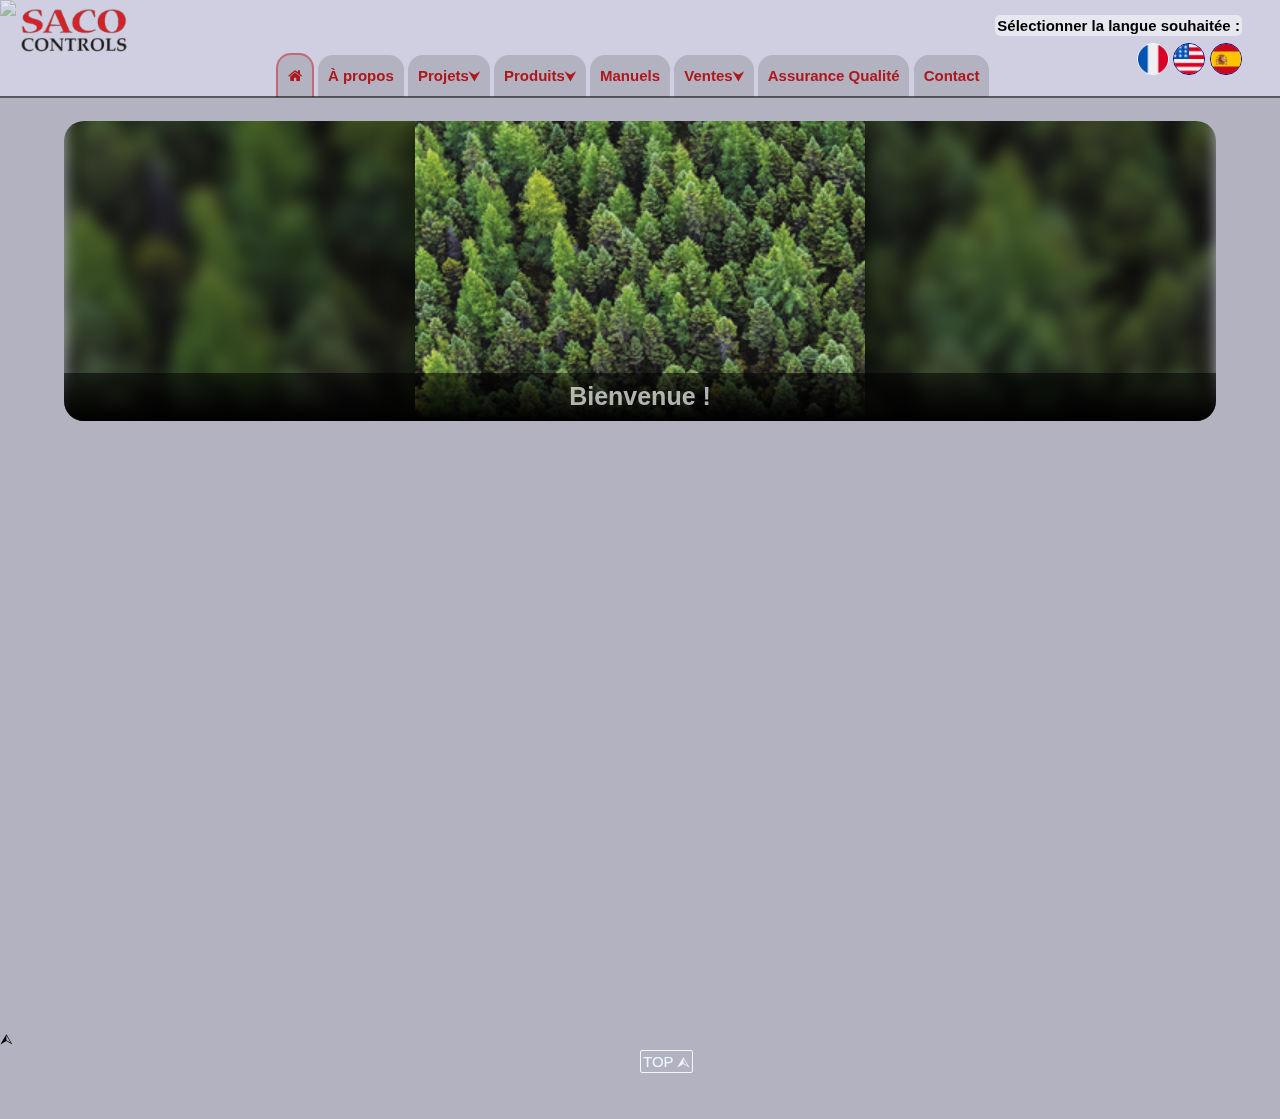
==== fr/index.html @ 44064167 "add" ====
<!DOCTYPE html>
<html>

<meta name="viewport" content="width=device-width, initial-scale=1">
<link rel="stylesheet" href="https://cdnjs.cloudflare.com/ajax/libs/font-awesome/4.7.0/css/font-awesome.min.css">
<link rel="stylesheet" href="https://www.w3schools.com/w3css/4/w3.css">

<link rel="stylesheet" href="/slideshow.css">
<script>
  var slide = new Array('/f1.jpg','/f2.jpg','/f3.jpg', '/f4.jpg' );
var numero = 0;
var strLienAOuvrir="/fr"
function ChangeSlide(sens) {

    numero = numero + sens;
    if (numero < 0)
        numero = slide.length - 1;
    if (numero > slide.length - 1)
        numero = 0;
        document.getElementById("slide").src = slide[numero];
        document.getElementById("slide2").src = slide[numero];

switch (numero) {
      case 1:
      document.getElementById("t1").innerText = 'A propos';
      document.getElementById("test").style.visibility = "visible";
      strLienAOuvrir="/fr/apropos";

        break;
        case 2:
      document.getElementById("t1").innerText = 'Produits'
      document.getElementById("test").style.visibility = "hidden";
      strLienAOuvrir="/fr/produits";


        break;
        case 3:
      document.getElementById("t1").innerText = 'Projets'
      strLienAOuvrir="/fr/projets";

        break;
        case 4:
      document.getElementById("t1").innerText = 'Bienvenue !'
  strLienAOuvrir="/fr";
        break;    

    
      default:
      document.getElementById("t1").innerText = 'Bienvenue !'
      strLienAOuvrir="/fr";


        break;}}
         
setInterval("ChangeSlide(1)", 15000);

</script>
<style>
#rt-logo {background: url(sacologo2new2.png) 50% 0 no-repeat !important;}

.dropbtn {
  display:inline-block;
    padding:10px;
    text-decoration: none;
    background: none;
    border: none;
    font-family: Arial, Helvetica, sans-serif;
    border-radius: 15px 15px 0px 0px;
color: #ae171c;
    border-radius: 15px 15px 0px 0px;
background: #5959593e;
}

ul.dots li {
    background-image: url(../images/overlays/light/dots.png);
}

.dropdown {
  position: relative;
  display: inline-block;
}

.dropdown-content {
  display: none;
  position: absolute;
  background-color: #00000099;
  border-radius: 0 20px 20px 20px;
  min-width: fit-content;
  box-shadow: 0px 8px 16px 0px lightblue;
  z-index: 1;
  
}

.fondimage{
  filter: blur(8px), brightness(70%);
  -webkit-filter:  blur(8px) brightness(60%);
}

.dropdown-content a:hover {}

.dropdown:hover .dropdown-content {display: block;}

.dropdown:hover .dropbtn {color:whitesmoke ;

text-shadow: 1px 1px #000080;   
border-radius: 15px 15px 0px 0px;
background: #01010180;}

body {
  font-family:Arial, Helvetica, sans-serif;
}

.noselect { 
       -webkit-touch-callout: none;
       -webkit-user-select: none;
       -khtml-user-select: none;
       -moz-user-select: none;
       -ms-user-select: none;
        user-select: none;
    } 


    .fullDiv {
    height:auto;
    width: 100%;
  left: 0;
    position: absolute;
    border-top: 2px #00000080 solid;
}

.nav{
    list-style:none;
    margin-left: 10%;
    margin-right: 10%;
    padding:0;
    text-align:center;
}
.nav li{
    display:inline;

}
.navv{
  display: none;
}
.nav a{
    display:inline-block;
    padding:10px;
    text-decoration: none;
    color: #ae171c;
    border-radius: 15px 15px 0px 0px;
background: #5959593e;
}

img {
  display: block;
  margin-left: auto;
  margin-right: auto;
}

.nav a:hover {
    color: aliceblue;
    text-shadow: 1px 1px #000080;   
border-radius: 15px 15px 0px 0px;
background: #01010180}

  .active a{
    border-top: 2px #D0232A80 solid; border-left: 2px #D0232A80 solid; border-right: 2px #D0232A80 solid;
  }
.none a{
  background: none;
}
  .none a:hover {
  color: lightyellow;
  text-shadow: none;   
  background: rgb(0,0,0);
background: radial-gradient(circle, rgba(0,0,0,0) 40%, #D0232A80 100%);
   border-radius: 15px;

}
@media screen and (max-width: 600px) {
  .topnav a:not(:first-child) {display: none;}
  .topnav a.icon {
    float: right;
    display: block;
  }
}

.dropdown-content a {
  color: whitesmoke;
  padding: 12px 16px;
  text-decoration: none;
  display: block;
  margin: 5px;
  min-width:250px;
}

@media screen and (max-width: 919px) {
  .nav1{
    display: none;
  }
  .nav2{
    display: block;
  }
}
mark {
  background-color: #ffffff80;
  color: black;
  border-radius: 5px;
  padding:2px ;
}

</style>

<head >
  <title>Saco Controls Inc.</title>
  <link rel="icon" type="image/x-icon" href="/favicon.png">

   <!-- <video autoplay muted loop speed="0.5" style="z-index: -1; filter:opacity(50%); position: fixed;  left: 0; top: 0; margin: 0; padding: 0; min-width: 100%; min-height: 100%; overflow:hidden;" id="myVideo">
    <source src="/bienvenuec.mp4" type="video/mp4">
    Your browser does not support HTML5 video.
  </video>--> 
  <IMG SRC="/bienvenue.gif" style="z-index: -1; filter:opacity(50%); position: fixed;  left: 0; top: 0; margin: 0; padding: 0; min-width: 100%; min-height: 100%; overflow:hidden;">
    <a href="/fr"><img src="/sacologo2new1.png" alt="Girl in a jacket" width="10%" height="10%" style="float: left ; padding-left: 20px; margin-top: -10px;padding-bottom: 5px;" class="noselect" >  </a>
      <div class="noselect">
     
        <p class="noselect" style="text-align: right; color: black; font-weight: bolder; padding-right: 2%;"><mark>Sélectionner la langue souhaitée :</mark>&nbsp; &nbsp;</p>
        <div  style="display: block; padding-right: 3%; margin: auto; margin-top: -10px; margin-bottom: 0px; float: right; ">
      <a href="/fr" style="display: inline-block; border: 0.5px solid white; border-radius: 100%"><img src="/fr.png" title="Francais"  width="30px" height="30px" >  </a>
        <a href="/en" style="display: inline-block; border: 0.5px solid darkblue; border-radius: 100%"><img src="/en.png" title="English" width="30px" height="30px"  >  </a>
<a href="/es" style="display: inline-block; border: 0.5px solid darkblue; border-radius: 100%"><img src="/es.png" title="Español" width="30px" height="30px"  >  </a>
  </div>
      </div>     
      
    


<div id="Topnav">
  
    <ul class="nav nav1 noselect" style="font-weight:bolder;">
        <li class="active" ><a href="/fr"><i class="fa fa-home"></i></a></li>
        <li ><a href="Apropos" >À propos</a></li>

        <li>
          <div class="dropdown" style="font-family: FreeMono, monospace, sans-serif;">
            <button class="dropbtn " style=" font-size: inherit; font-weight:inherit ;">Projets<span style="font-size: small;">&#11167;</span></button>
            <div class="dropdown-content none box">
              <a href="#">Introduction</a>
              <a href="#">Hydro Power Mosaic Panel</a>
              <a href="#">MMP Traitement de l'eau</a>
              <a href="#">Marine Applications</a>
            </div>
          </div>
         </li>
         <li>
          <div class="dropdown" style="font-family: FreeMono, monospace, sans-serif;">
            <button class="dropbtn" style=" font-size: inherit; font-weight:inherit; ">Produits<span style="font-size: small;">&#11167;</span></button>
            <div class="dropdown-content none box">
              <a href="#">Commutateurs de contrôle</a>
              <a href="#">DEL</a>
              <a href="#">Mosaic Tile</a>
              <a href="#"> Mètres </a>
              <a href="#"> Câblages </a>
              <a href="#"> Systèmes d'alarme </a>
              <a href="#"> Panneaux de contrôle </a>
              <a href="#"> Afficheurs </a>
              <a href="#"> Gravure </a>
              <a href="#"> Grille sur mesure </a>

            </div>
          </div>
         </li>
        <li><a href="#about">Manuels</a></li>
        <li>
          <div class="dropdown" style="font-family: FreeMono, monospace, sans-serif;">
            <button class="dropbtn " style=" font-size: inherit; font-weight:inherit;">Ventes<span style="font-size: small;">&#11167;</span></button>
            <div class="dropdown-content none box">
              <a href="#">DDS</a>
              
            </div>
          </div>
         </li>        <li><a href="#about">Assurance Qualité</a></li>
        <li><a href="#about">Contact</a></li>
        

      </ul>
      
      <ul class="nav2 navv" style="font-weight:bolder;">
        <li  ><a href="/fr"><i class="fa fa-home"></i></a></li>
        <li class="active"><a href="Apropos" >À propos</a></li>

        <li>
          <div class="dropdown" style="font-family: FreeMono, monospace, sans-serif;">
            <button class="dropbtn " style=" font-size: inherit; font-weight:inherit ;">Projets<span style="font-size: small;">&#11167;</span></button>
            <div class="dropdown-content none box">
              <a href="#">Introduction</a>
              <a href="#">Hydro Power Mosaic Panel</a>
              <a href="#">MMP Traitement de l'eau</a>
              <a href="#">Marine Applications</a>
            </div>
          </div>
         </li>
         <li>
          <div class="dropdown" style="font-family: FreeMono, monospace, sans-serif;">
            <button class="dropbtn" style=" font-size: inherit; font-weight:inherit; ">Produits<span style="font-size: small;">&#11167;</span></button>
            <div class="dropdown-content none box">
              <a href="#">Commutateurs de contrôle</a>
              <a href="#">DEL</a>
              <a href="#">Mosaic Tile</a>
              <a href="#"> Mètres </a>
              <a href="#"> Câblages </a>
              <a href="#"> Systèmes d'alarme </a>
              <a href="#"> Panneaux de contrôle </a>
              <a href="#"> Afficheurs </a>
              <a href="#"> Gravure </a>
              <a href="#"> Grille sur mesure </a>

            </div>
          </div>
         </li>
        <li><a href="#about">Manuels</a></li>
        <li>
          <div class="dropdown" style="font-family: FreeMono, monospace, sans-serif;">
            <button class="dropbtn " style=" font-size: inherit; font-weight:inherit;">Ventes<span style="font-size: small;">&#11167;</span></button>
            <div class="dropdown-content none box">
              <a href="#">DDS</a>
              
            </div>
          </div>
         </li>        <li><a href="#about">Assurance Qualité</a></li>
        <li><a href="#about">Contact</a></li>
        

      </ul>
    </div >

  </head>
  <body style="background:#00006130" onload="currentSlide(1)"></body>
  
    <div class="fullDiv noselect" style="margin: 0px; margin-top: -16px; padding-top: -5; z-index: 0; background: #5959593e;">
    </br>
  
<div id="slider"  style="width: 90%; height: 300px; overflow: hidden; border-radius: 20px;">
  <img src="/f1.jpg" alt="La forêt de peupliers" id="slide" title="En Savoir Plus"  style="height: 100% ; box-shadow: 0px 0px 30px black; " onclick="window.open(strLienAOuvrir);">
  <div id="precedent" onclick="ChangeSlide(-1)">&#8610;</div>
  <div id="suivant" onclick="ChangeSlide(1)">&#8611;</div>
  <div id="t1" >Bienvenue !</div>
    <img src="/f1.jpg" alt="La forêt de peupliers" id="slide2" class="fondimage" style="width:100%;position: absolute; z-index: -1;  ">

</div>
</br>
<div id="test" style="visibility: hidden; text-align: center;">allo</div>
</br>
</br>
</br>
</br>
</br>
</br>
    </br>
    </br>
    </br>
    
    </br>
  </br>
    </br>
  </br>
</br>
</br>
</br>
</br>
</br>
</br>
</br>
</br>
</br>
</br>
</br>
</br>&#11161;
</br><a href="#" style="text-align:center ; margin-left: 50%; vertical-align: middle; margin-right: auto; color: aliceblue; text-decoration: none; border: aliceblue 1.5px double; padding: 2px; border-radius: 2px; ">TOP &#11161;</a>
</br>
</br>
</br>
</body>
    </html>
---- slideshow.css ----
#slider {
    position: relative;
    width: 1200px;
    margin: auto;
    display: flex;
    align-items: center;
}
#slide {
    cursor: pointer;
    
}

#precedent,
#suivant {
    cursor: pointer;
    transition: opacity 0.3s ease;
    opacity: 0;
    position: absolute;
    font-size: 30px;
    font-weight: bolder;
    color: rgba(220, 220, 220, 0.8);
    border: rgba(255, 255, 255, 0.6) 3px solid;
    border-radius: 20px;
    padding: 10px;
    margin: 1%;
}
#t1 {
    transition: opacity 0.3s ease;
    opacity: 1;
    position: absolute;
    font-size: 25px;
    font-weight: bolder;
    color: rgba(220, 220, 220, 0.8);
    background: linear-gradient(180deg, rgba(0,0,0,0) 0%, rgba(0,0,0,0.5354516806722689) 0%, rgba(0,0,0,1) 100%);
    padding: 5px;
    width:100%;
    left: 0;
    bottom: 0;
    text-align: center;
}

#precedent {
    left: 0;
}

#suivant {
    right: 0;
}



#slider:hover #precedent,
#slider:hover #suivant {
    opacity: 1;
}
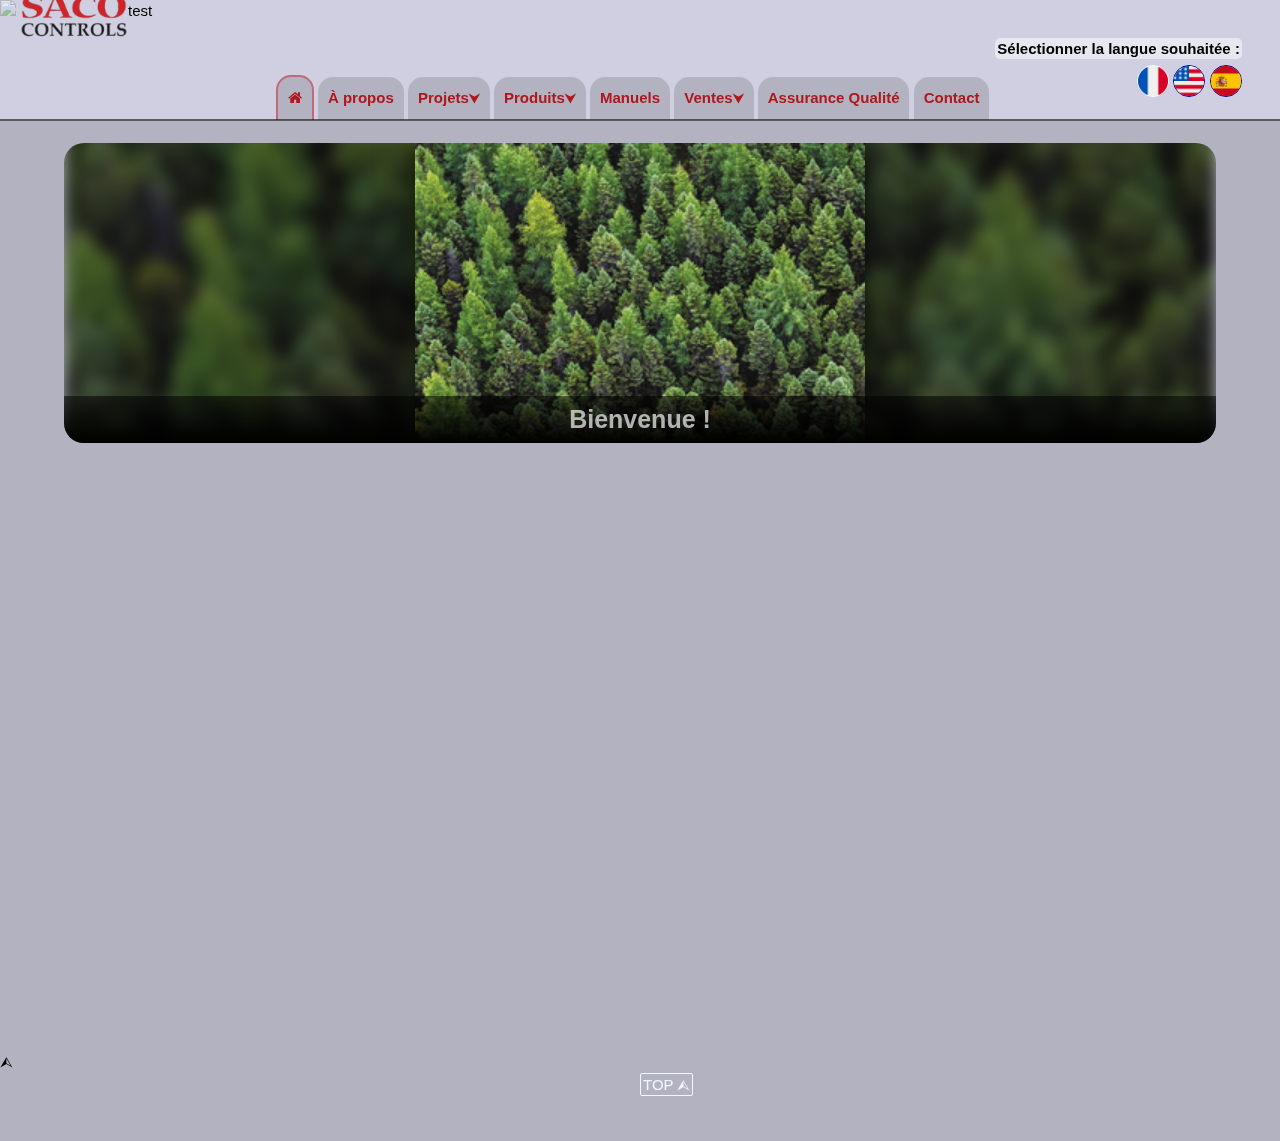
==== commit 976be919: "Update index.html" ====
--- a/fr/index.html
+++ b/fr/index.html
@@ -1,6 +1,6 @@
 <!DOCTYPE html>
 <html>
-
+test
 <meta name="viewport" content="width=device-width, initial-scale=1">
 <link rel="stylesheet" href="https://cdnjs.cloudflare.com/ajax/libs/font-awesome/4.7.0/css/font-awesome.min.css">
 <link rel="stylesheet" href="https://www.w3schools.com/w3css/4/w3.css">
